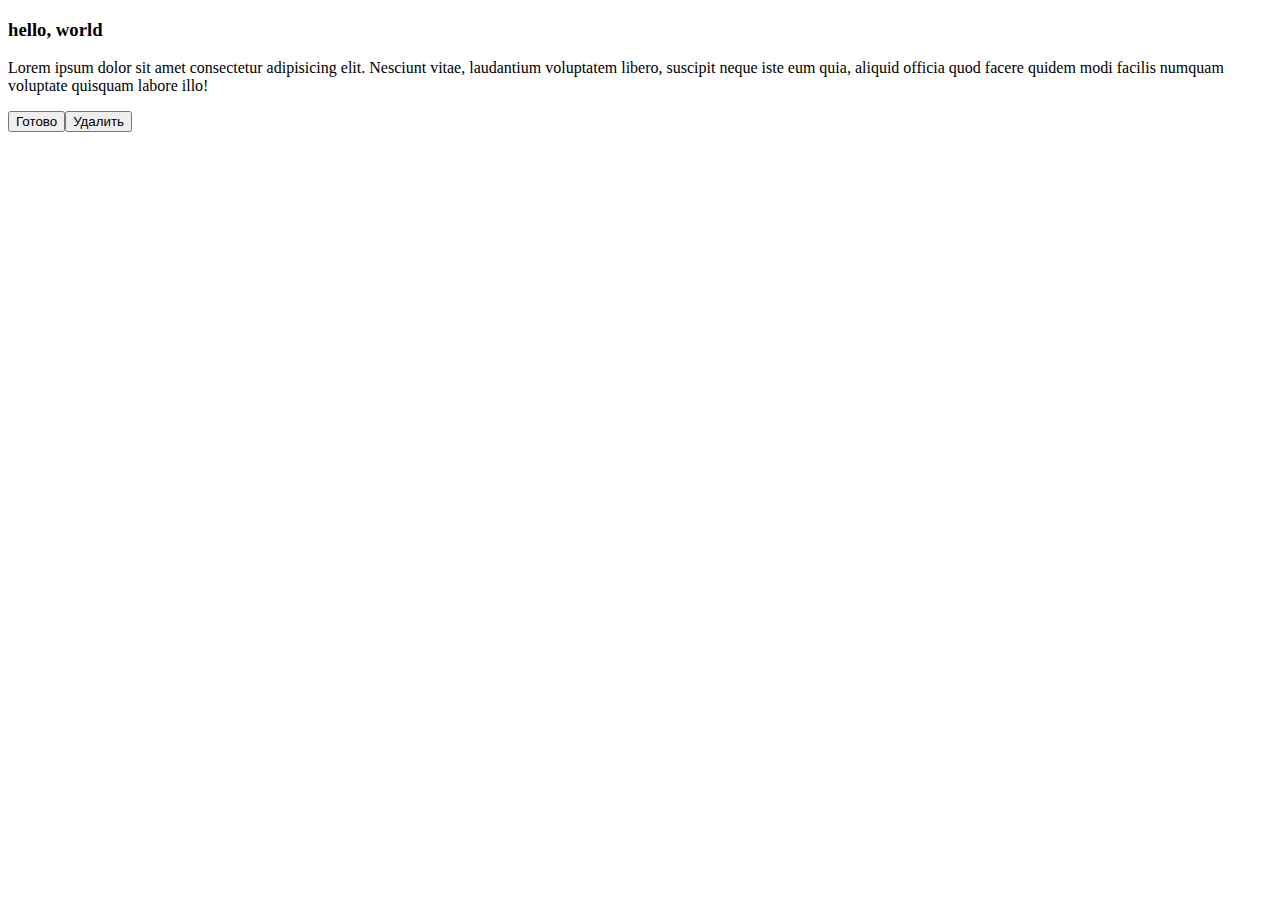
==== index.html @ cb5f1dd8 "js-training-classes" ====
<!DOCTYPE html>
<html lang="en">
<head>
    <meta charset="UTF-8">
    <meta name="viewport" content="width=device-width, initial-scale=1.0">
    <title>Document</title>
    <link href="https://cdn.jsdelivr.net/npm/bootstrap@5.0.2/dist/css/bootstrap.min.css" rel="stylesheet" integrity="sha384-EVSTQN3/azprG1Anm3QDgpJLIm9Nao0Yz1ztcQTwFspd3yD65VohhpuuCOmLASjC" crossorigin="anonymous">
</head>
<body>
    <h3>hello, world</h3>
    <p>Lorem ipsum dolor sit amet consectetur adipisicing elit. Nesciunt vitae, laudantium voluptatem libero, suscipit neque iste eum quia, aliquid officia quod facere quidem modi facilis numquam voluptate quisquam labore illo!</p>
    <div class="container", id="app">
    </div>
    <script src="app.js"></script>
</body>
</html>
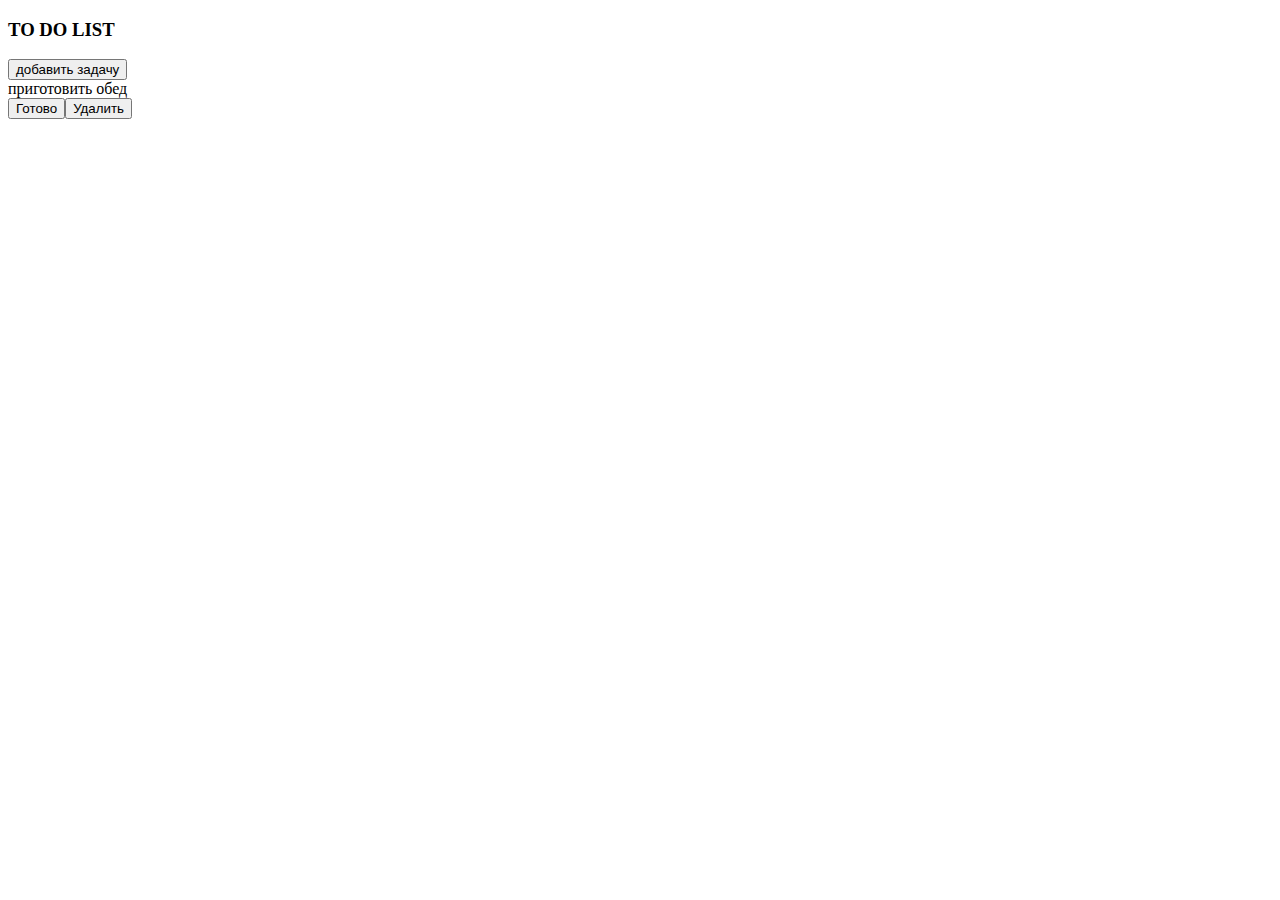
==== commit eb9522fe: "todo list и практика с классами, доделывание проекта" ====
--- a/index.html
+++ b/index.html
@@ -1,16 +1,21 @@
 <!DOCTYPE html>
 <html lang="en">
+
 <head>
     <meta charset="UTF-8">
     <meta name="viewport" content="width=device-width, initial-scale=1.0">
     <title>Document</title>
-    <link href="https://cdn.jsdelivr.net/npm/bootstrap@5.0.2/dist/css/bootstrap.min.css" rel="stylesheet" integrity="sha384-EVSTQN3/azprG1Anm3QDgpJLIm9Nao0Yz1ztcQTwFspd3yD65VohhpuuCOmLASjC" crossorigin="anonymous">
+    <link href="https://cdn.jsdelivr.net/npm/bootstrap@5.0.2/dist/css/bootstrap.min.css" rel="stylesheet"
+        integrity="sha384-EVSTQN3/azprG1Anm3QDgpJLIm9Nao0Yz1ztcQTwFspd3yD65VohhpuuCOmLASjC" crossorigin="anonymous">
 </head>
+
 <body>
-    <h3>hello, world</h3>
-    <p>Lorem ipsum dolor sit amet consectetur adipisicing elit. Nesciunt vitae, laudantium voluptatem libero, suscipit neque iste eum quia, aliquid officia quod facere quidem modi facilis numquam voluptate quisquam labore illo!</p>
-    <div class="container", id="app">
+    <h3>TO DO LIST</h3>
+
+    <button id="action">добавить задачу</button>
+    <div class="container" , id="app">
     </div>
-    <script src="app.js"></script>
+    <script defer type="module" src="app.js"></script>
 </body>
+
 </html>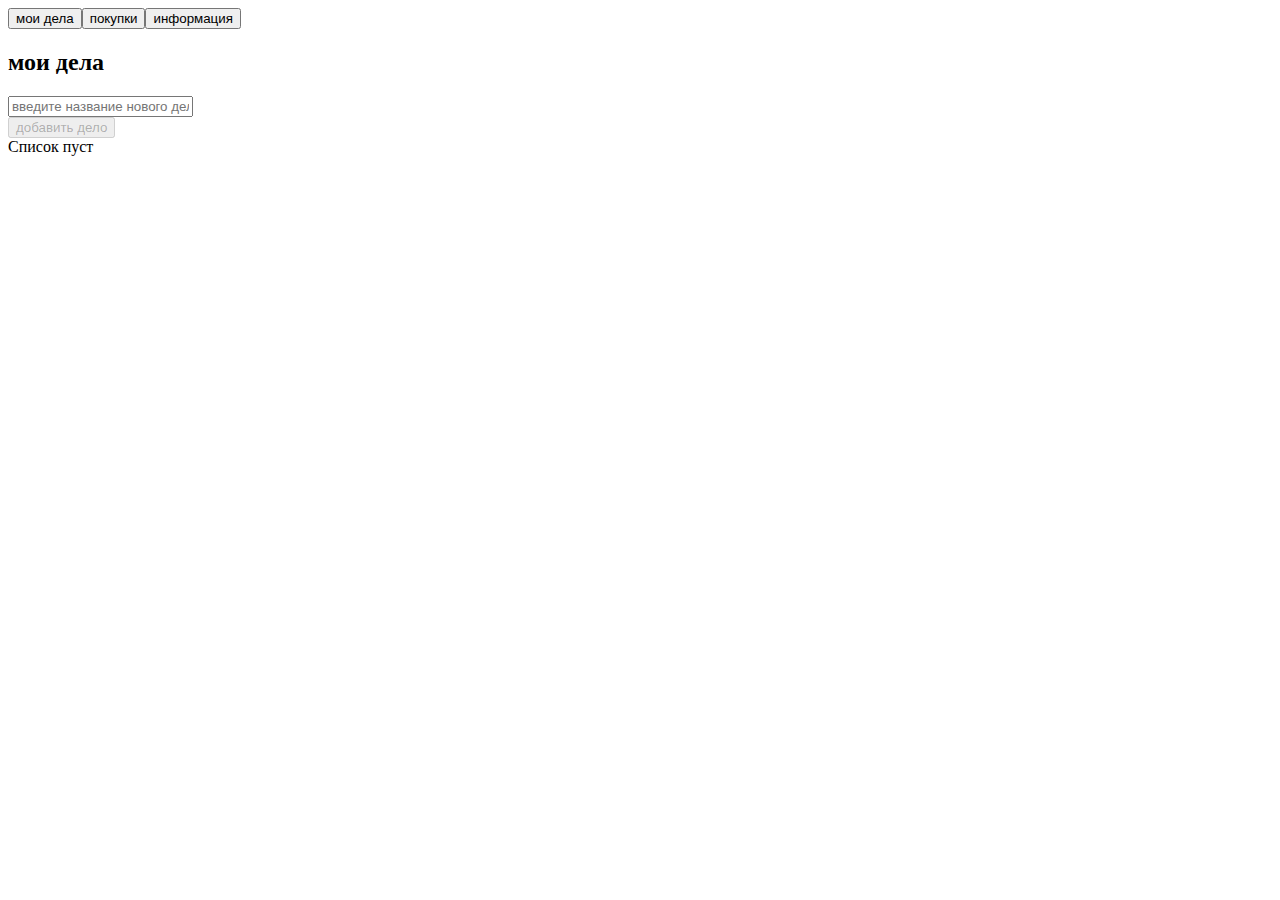
==== commit f938a952: "доделан туду лист по упражнениям с классами" ====
--- a/index.html
+++ b/index.html
@@ -10,9 +10,6 @@
 </head>
 
 <body>
-    <h3>TO DO LIST</h3>
-
-    <button id="action">добавить задачу</button>
     <div class="container" , id="app">
     </div>
     <script defer type="module" src="app.js"></script>
